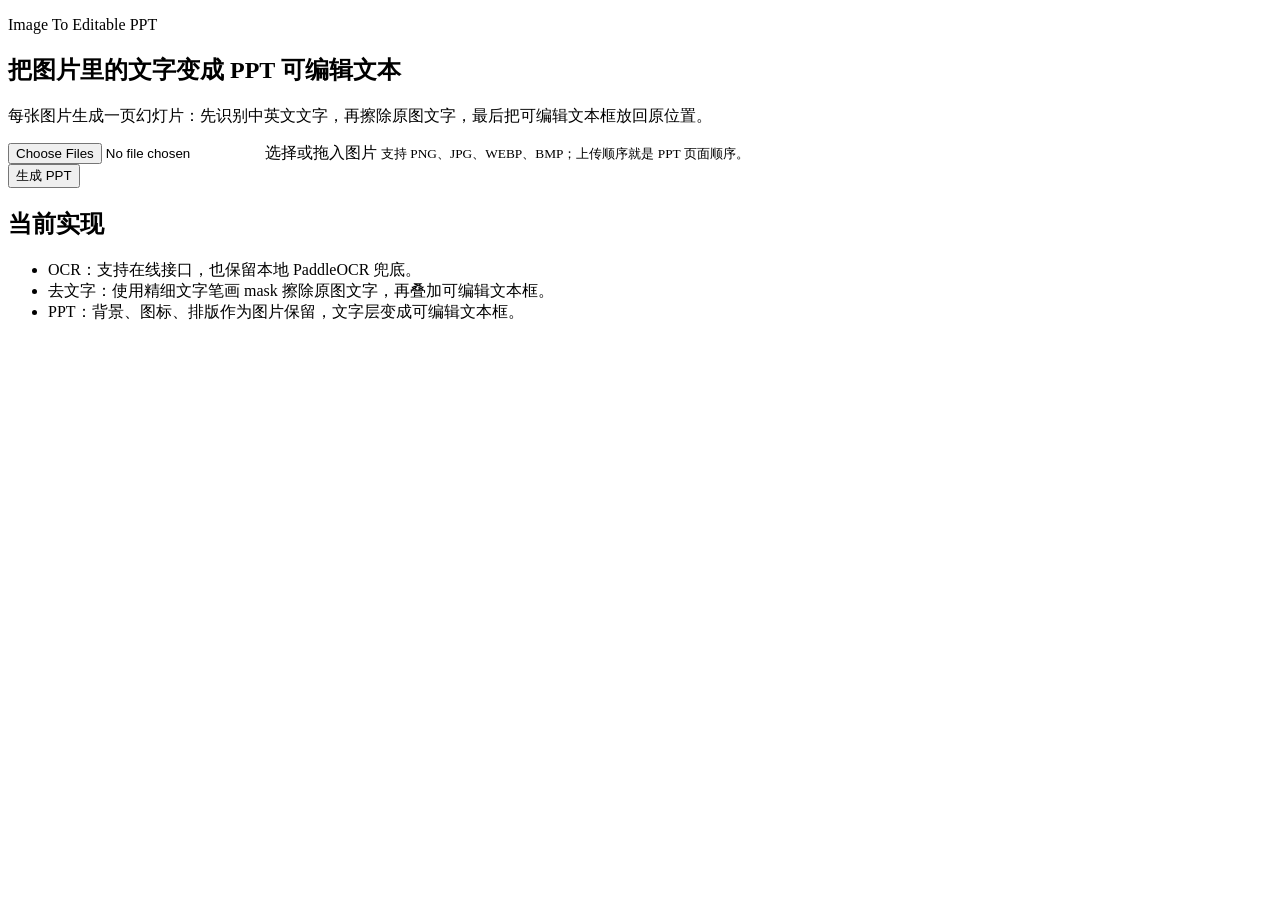
==== app/static/index.html @ 0c3c21a9 "Initial ImageToPPT app" ====
<!doctype html>
<html lang="zh-CN">
  <head>
    <meta charset="utf-8" />
    <meta name="viewport" content="width=device-width, initial-scale=1" />
    <title>图片转可编辑 PPT</title>
    <link rel="stylesheet" href="/static/styles.css" />
  </head>
  <body>
    <main class="shell">
      <section class="hero">
        <p class="eyebrow">Image To Editable PPT</p>
        <h1>把图片里的文字变成 PPT 可编辑文本</h1>
        <p class="subtitle">每张图片生成一页幻灯片：先识别中英文文字，再擦除原图文字，最后把可编辑文本框放回原位置。</p>
      </section>

      <section class="card">
        <label class="dropzone" for="files">
          <input id="files" type="file" accept="image/png,image/jpeg,image/webp,image/bmp" multiple />
          <span>选择或拖入图片</span>
          <small>支持 PNG、JPG、WEBP、BMP；上传顺序就是 PPT 页面顺序。</small>
        </label>
        <div id="fileList" class="file-list"></div>
        <button id="convertBtn" type="button">生成 PPT</button>
        <button id="downloadBtn" class="download-btn" type="button" hidden>保存 PPT</button>
        <p id="status" class="status" role="status" aria-live="polite"></p>
      </section>

      <section class="notes">
        <h2>当前实现</h2>
        <ul>
          <li>OCR：支持在线接口，也保留本地 PaddleOCR 兜底。</li>
          <li>去文字：使用精细文字笔画 mask 擦除原图文字，再叠加可编辑文本框。</li>
          <li>PPT：背景、图标、排版作为图片保留，文字层变成可编辑文本框。</li>
        </ul>
      </section>
    </main>
    <script src="/static/app.js"></script>
  </body>
</html>
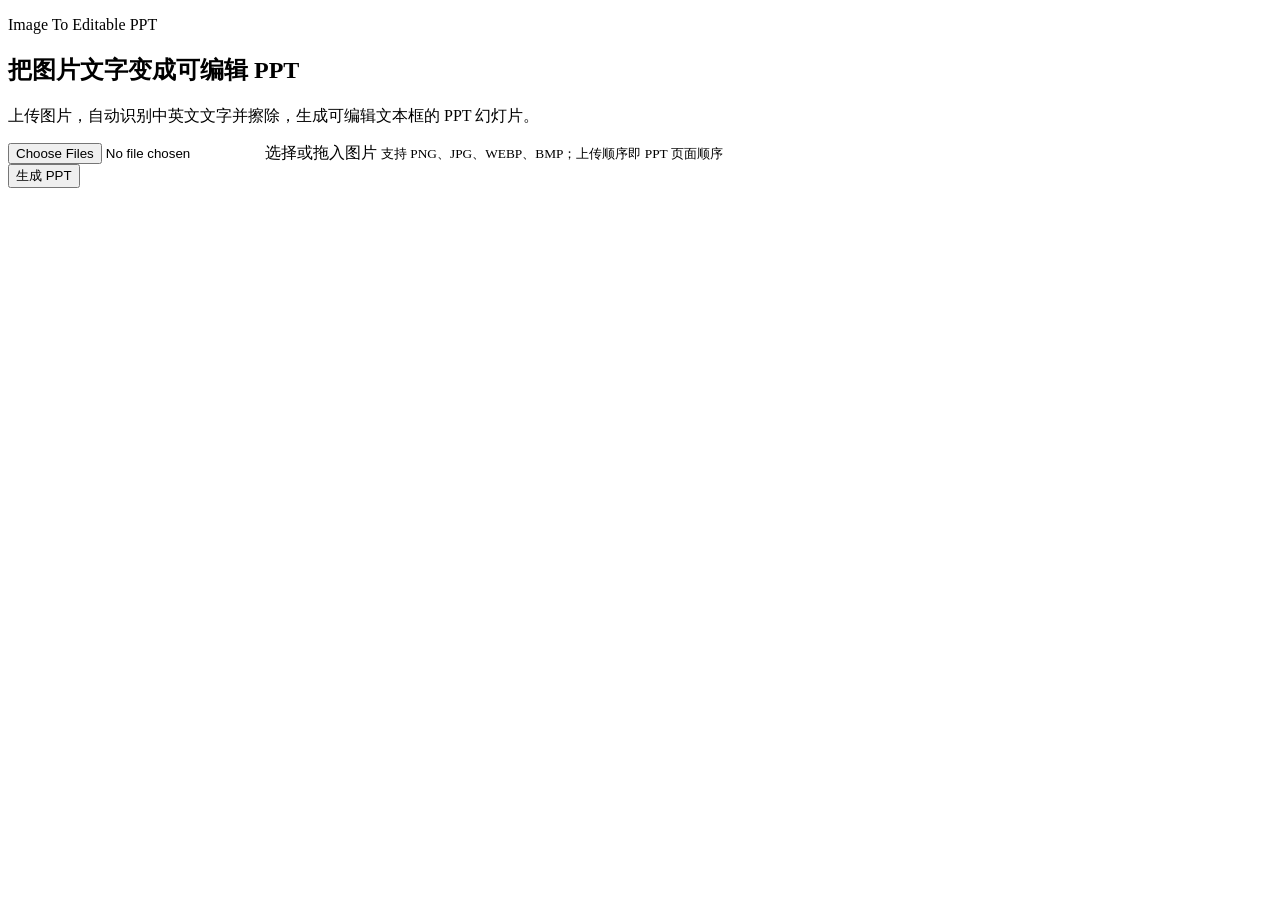
==== commit 317e76bf: "Add async processing with progress tracking" ====
--- a/app/static/index.html
+++ b/app/static/index.html
@@ -10,31 +10,50 @@
     <main class="shell">
       <section class="hero">
         <p class="eyebrow">Image To Editable PPT</p>
-        <h1>把图片里的文字变成 PPT 可编辑文本</h1>
-        <p class="subtitle">每张图片生成一页幻灯片：先识别中英文文字，再擦除原图文字，最后把可编辑文本框放回原位置。</p>
+        <h1>把图片文字变成可编辑 PPT</h1>
+        <p class="subtitle">上传图片，自动识别中英文文字并擦除，生成可编辑文本框的 PPT 幻灯片。</p>
       </section>
 
-      <section class="card">
+      <section class="card" id="uploadCard">
         <label class="dropzone" for="files">
           <input id="files" type="file" accept="image/png,image/jpeg,image/webp,image/bmp" multiple />
           <span>选择或拖入图片</span>
-          <small>支持 PNG、JPG、WEBP、BMP；上传顺序就是 PPT 页面顺序。</small>
+          <small>支持 PNG、JPG、WEBP、BMP；上传顺序即 PPT 页面顺序</small>
         </label>
         <div id="fileList" class="file-list"></div>
         <button id="convertBtn" type="button">生成 PPT</button>
-        <button id="downloadBtn" class="download-btn" type="button" hidden>保存 PPT</button>
         <p id="status" class="status" role="status" aria-live="polite"></p>
       </section>
 
-      <section class="notes">
-        <h2>当前实现</h2>
-        <ul>
-          <li>OCR：支持在线接口，也保留本地 PaddleOCR 兜底。</li>
-          <li>去文字：使用精细文字笔画 mask 擦除原图文字，再叠加可编辑文本框。</li>
-          <li>PPT：背景、图标、排版作为图片保留，文字层变成可编辑文本框。</li>
-        </ul>
+      <section class="card" id="progressCard" hidden>
+        <div class="progress-header">
+          <h2>正在处理</h2>
+          <p id="progressStage" class="stage-label">准备中...</p>
+        </div>
+        <div class="progress-bar-track">
+          <div class="progress-bar-fill" id="progressFill" role="progressbar" aria-valuenow="0" aria-valuemin="0" aria-valuemax="100"></div>
+        </div>
+        <p id="progressText" class="progress-text">0 / 0</p>
+        <div class="stage-indicators">
+          <div class="stage" data-stage="OCR">
+            <span class="stage-icon">1</span>
+            <span>OCR 识别</span>
+          </div>
+          <div class="stage-divider"></div>
+          <div class="stage" data-stage="inpaint">
+            <span class="stage-icon">2</span>
+            <span>擦除文字</span>
+          </div>
+          <div class="stage-divider"></div>
+          <div class="stage" data-stage="PPTX">
+            <span class="stage-icon">3</span>
+            <span>生成 PPT</span>
+          </div>
+        </div>
+        <button id="downloadBtn" class="download-btn" type="button" hidden>保存 PPT</button>
+        <p id="errorMsg" class="error-msg" hidden></p>
       </section>
     </main>
     <script src="/static/app.js"></script>
   </body>
-</html>
+</html>
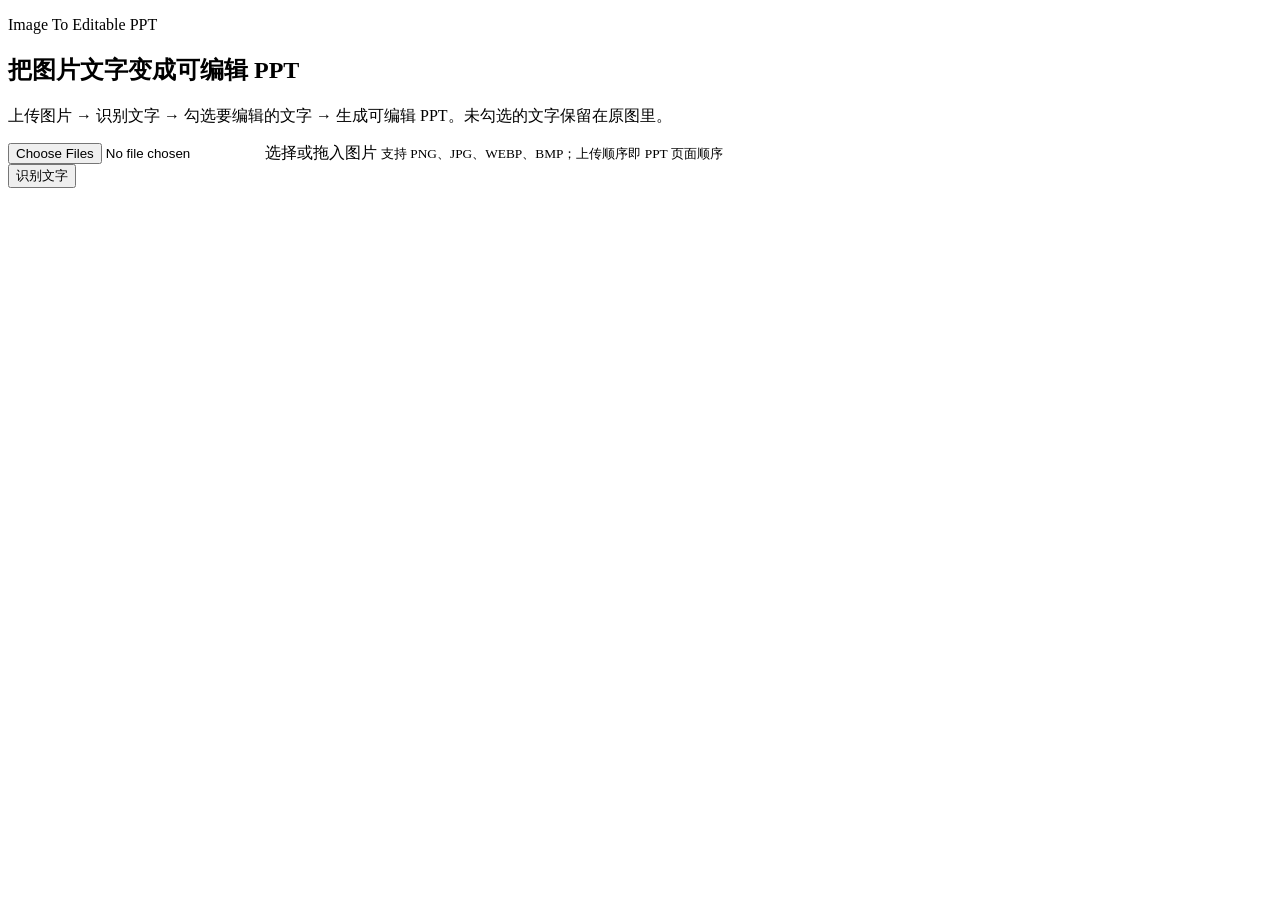
==== commit 281fc6ec: "Selective erase (OCR preview + choose boxes), high-DPI export tip" ====
--- a/app/static/index.html
+++ b/app/static/index.html
@@ -11,9 +11,10 @@
       <section class="hero">
         <p class="eyebrow">Image To Editable PPT</p>
         <h1>把图片文字变成可编辑 PPT</h1>
-        <p class="subtitle">上传图片，自动识别中英文文字并擦除，生成可编辑文本框的 PPT 幻灯片。</p>
+        <p class="subtitle">上传图片 → 识别文字 → 勾选要编辑的文字 → 生成可编辑 PPT。未勾选的文字保留在原图里。</p>
       </section>
 
+      <!-- 第一步：上传 -->
       <section class="card" id="uploadCard">
         <label class="dropzone" for="files">
           <input id="files" type="file" accept="image/png,image/jpeg,image/webp,image/bmp" multiple />
@@ -21,10 +22,24 @@
           <small>支持 PNG、JPG、WEBP、BMP；上传顺序即 PPT 页面顺序</small>
         </label>
         <div id="fileList" class="file-list"></div>
-        <button id="convertBtn" type="button">生成 PPT</button>
-        <p id="status" class="status" role="status" aria-live="polite"></p>
+        <button id="ocrBtn" type="button">识别文字</button>
+        <p id="uploadStatus" class="status" role="status" aria-live="polite"></p>
       </section>
 
+      <!-- 第二步：选择要编辑的文字 -->
+      <section class="card" id="selectCard" hidden>
+        <div class="step-head">
+          <h2>勾选要变成可编辑的文字</h2>
+          <p class="hint">蓝色 = 会擦除并变成文本框；灰色 = 保留在原图。点击文字框切换。</p>
+        </div>
+        <div id="selectList"></div>
+        <div class="actions">
+          <button id="backBtn" class="ghost" type="button">重新上传</button>
+          <button id="convertBtn" type="button">生成 PPT</button>
+        </div>
+      </section>
+
+      <!-- 第三步：处理进度 -->
       <section class="card" id="progressCard" hidden>
         <div class="progress-header">
           <h2>正在处理</h2>
@@ -34,26 +49,11 @@
           <div class="progress-bar-fill" id="progressFill" role="progressbar" aria-valuenow="0" aria-valuemin="0" aria-valuemax="100"></div>
         </div>
         <p id="progressText" class="progress-text">0 / 0</p>
-        <div class="stage-indicators">
-          <div class="stage" data-stage="OCR">
-            <span class="stage-icon">1</span>
-            <span>OCR 识别</span>
-          </div>
-          <div class="stage-divider"></div>
-          <div class="stage" data-stage="inpaint">
-            <span class="stage-icon">2</span>
-            <span>擦除文字</span>
-          </div>
-          <div class="stage-divider"></div>
-          <div class="stage" data-stage="PPTX">
-            <span class="stage-icon">3</span>
-            <span>生成 PPT</span>
-          </div>
-        </div>
         <button id="downloadBtn" class="download-btn" type="button" hidden>保存 PPT</button>
+        <p id="doneTip" class="hint" hidden>发文件给老板时：PPT 里图片是原分辨率。导出 PDF/图片请在 PowerPoint 选「高分辨率」或 150 DPI 以上，避免模糊。</p>
         <p id="errorMsg" class="error-msg" hidden></p>
       </section>
     </main>
     <script src="/static/app.js"></script>
   </body>
-</html>+</html>
